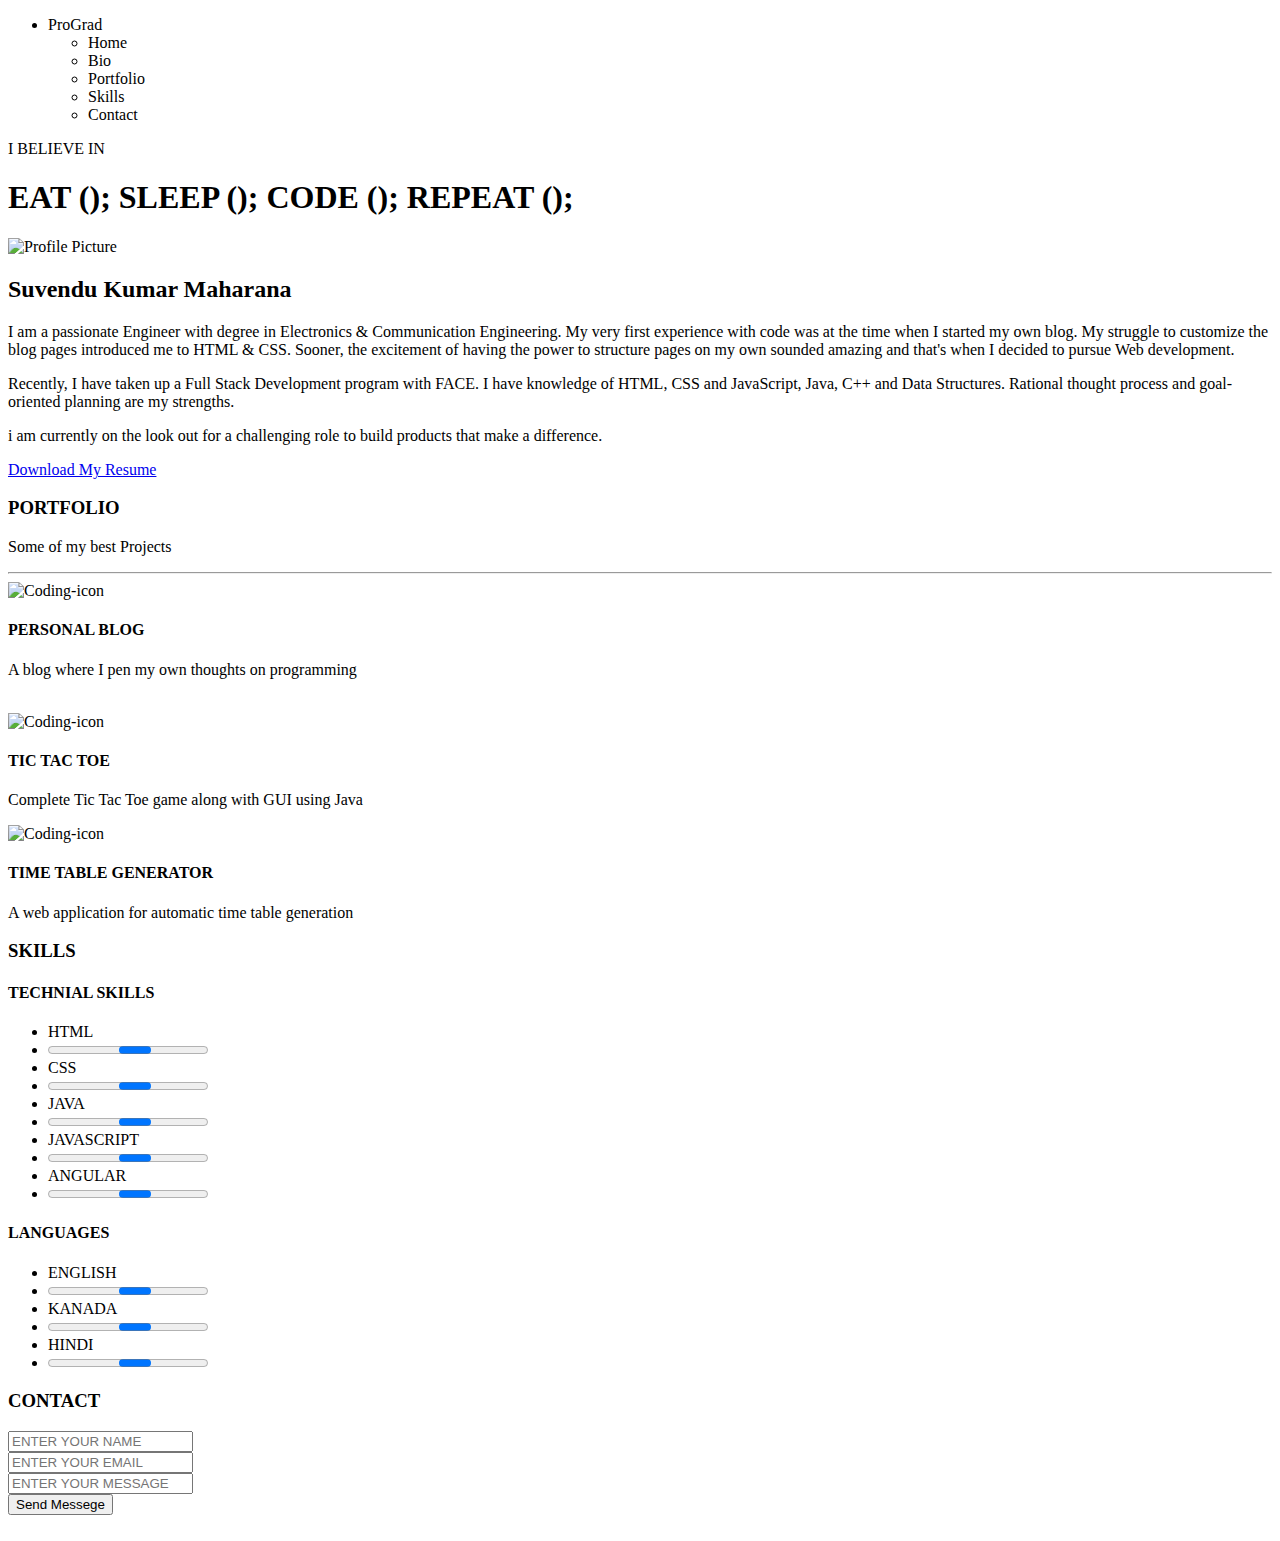
==== index.html @ 8b1d400d "Rename ProGrad_Bootcamp_Project.html to index.html" ====
<!DOCTYPE html>
<html lang="en">

<head>
    <meta charset="UTF-8">
    <meta name="viewport" content="width=device-width, initial-scale=1.0">
    <title>ProGrad</title>
</head>

<body>
    <nav>
        <ul>
            <li>ProGrad</li>
            <ul>
                <li>Home</li>
                <li>Bio</li>
                <li>Portfolio</li>
                <li>Skills</li>
                <li>Contact</li>
            </ul>
        </ul>
    </nav>
    <header>
        <div>
            <p>I BELIEVE IN</p>
            <h1>EAT (); SLEEP (); CODE (); REPEAT ();</h1>
        </div>
    </header>
    <section>
        <img src="G:\Programming Knowledge\Face prep PRO GRAD BOOT CAMP\Profile_Picture.jpeg" alt="Profile Picture">
        <article>
            <h2>Suvendu Kumar Maharana</h2>
            <p>I am a passionate Engineer with degree in Electronics & Communication Engineering. My very first
                experience with code was at the time when I started my own blog. My struggle to customize the blog pages
                introduced me to HTML & CSS. Sooner, the excitement of having the power to structure pages on my own
                sounded amazing and that's when I decided to pursue Web development.</p>
            <p>Recently, I have taken up a Full Stack Development program with FACE. I have knowledge of HTML, CSS and
                JavaScript, Java, C++ and Data Structures. Rational thought process and goal-oriented planning are my
                strengths.</p>
            <p>i am currently on the look out for a challenging role to build products that make a difference.</p>
            <a href="https://docs.google.com/document/d/1vKdmz6pJNoNR-p5J5EhylTEUUK8QrbsDTuZN-ir85BU/edit">Download My
                Resume</a>
        </article>
    </section>
    <section>
        <h3>PORTFOLIO</h3>
        <p>Some of my best Projects</p>
        <hr>
        <div>

            <article>
                <img src="G:\Programming Knowledge\Face prep PRO GRAD BOOT CAMP\Coding-icon.svg" alt="Coding-icon">
                <h4>PERSONAL BLOG</h4>
                <p>A blog where I pen my own thoughts on programming</p><br>

            </article>

            <article>
                <img src="G:\Programming Knowledge\Face prep PRO GRAD BOOT CAMP\Coding-icon.svg" alt="Coding-icon">
                <h4>TIC TAC TOE</h4>
                <p>Complete Tic Tac Toe game along with GUI using Java</p>
            </article>
            <article>
                <img src="G:\Programming Knowledge\Face prep PRO GRAD BOOT CAMP\Coding-icon.svg" alt="Coding-icon">
                <h4>TIME TABLE GENERATOR</h4>
                <p>A web application for automatic time table generation</p>
            </article>
        </div>
    </section>

    <section>
        <h3>SKILLS</h3>
        <div>
            <h4>TECHNIAL SKILLS</h4>
            <ul>
                <li>HTML</li>
                <li>
                    <progress></progress>
                </li>
                <li>CSS</li>
                <li>
                    <progress></progress>
                </li>
                <li>JAVA</li>
                <li>
                    <progress>40%</progress>
                </li>
                <li>JAVASCRIPT</li>
                <li>
                    <progress></progress>
                </li>
                <li>ANGULAR</li>
                <li>
                    <progress></progress>
                </li>
            </ul>
        </div>
        <div>
            <h4>LANGUAGES</h4>
            <ul>
                <li>ENGLISH</li>
                <li><progress></progress></li>
                <li>KANADA</li>
                <li><progress></progress></li>
                <li>HINDI</li>
                <li><progress></progress></li>
            </ul>
        </div>
    </section>
    <footer>
        <h3>CONTACT</h3>
        <form action="#">
            <input type="text" placeholder="ENTER YOUR NAME"><br>
            <input type="text" placeholder="ENTER YOUR EMAIL"><br>
            <input type="text" placeholder="ENTER YOUR MESSAGE"><br>
            <input type="submit" value="Send Messege"><br>
        </form>
    </footer>
</body><br>

</html>
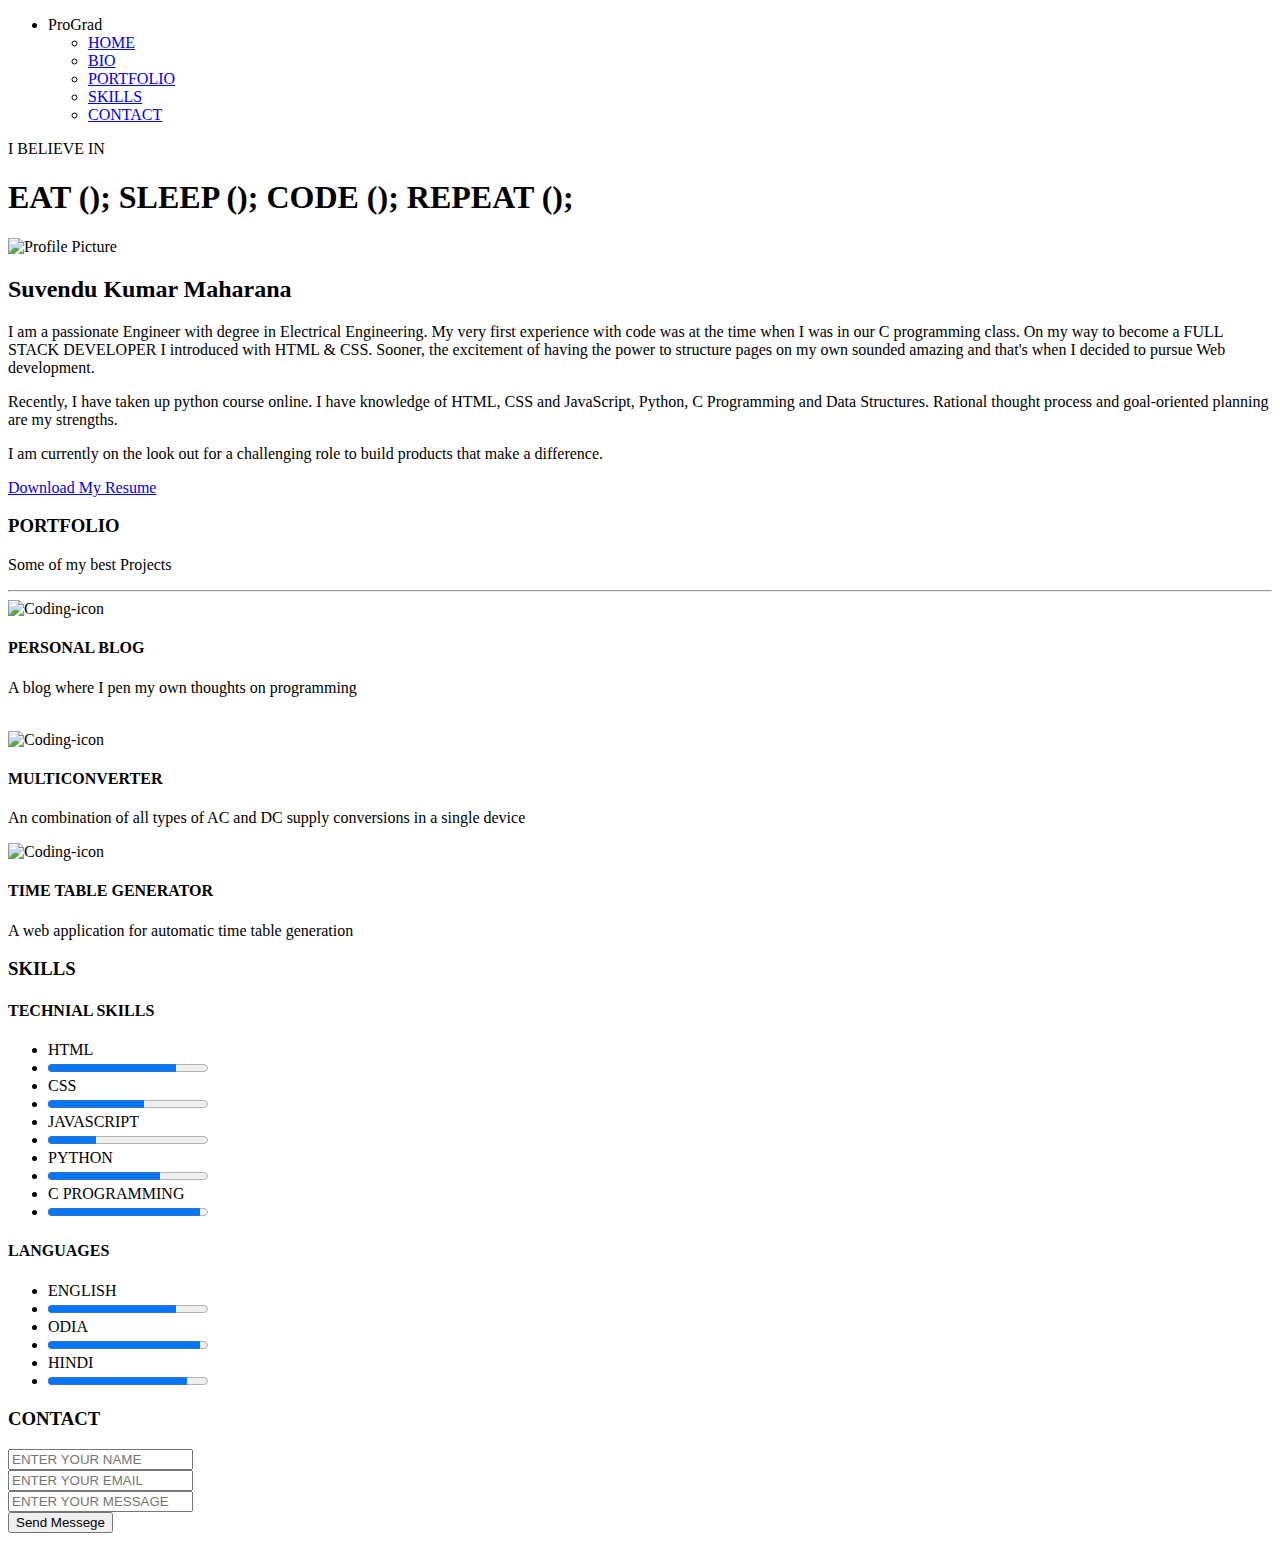
==== commit 3776a5dc: "Add files via upload" ====
--- a/index.html
+++ b/index.html
@@ -1,121 +1,138 @@
-<!DOCTYPE html>
-<html lang="en">
-
-<head>
-    <meta charset="UTF-8">
-    <meta name="viewport" content="width=device-width, initial-scale=1.0">
-    <title>ProGrad</title>
-</head>
-
-<body>
-    <nav>
-        <ul>
-            <li>ProGrad</li>
-            <ul>
-                <li>Home</li>
-                <li>Bio</li>
-                <li>Portfolio</li>
-                <li>Skills</li>
-                <li>Contact</li>
-            </ul>
-        </ul>
-    </nav>
-    <header>
-        <div>
-            <p>I BELIEVE IN</p>
-            <h1>EAT (); SLEEP (); CODE (); REPEAT ();</h1>
-        </div>
-    </header>
-    <section>
-        <img src="G:\Programming Knowledge\Face prep PRO GRAD BOOT CAMP\Profile_Picture.jpeg" alt="Profile Picture">
-        <article>
-            <h2>Suvendu Kumar Maharana</h2>
-            <p>I am a passionate Engineer with degree in Electronics & Communication Engineering. My very first
-                experience with code was at the time when I started my own blog. My struggle to customize the blog pages
-                introduced me to HTML & CSS. Sooner, the excitement of having the power to structure pages on my own
-                sounded amazing and that's when I decided to pursue Web development.</p>
-            <p>Recently, I have taken up a Full Stack Development program with FACE. I have knowledge of HTML, CSS and
-                JavaScript, Java, C++ and Data Structures. Rational thought process and goal-oriented planning are my
-                strengths.</p>
-            <p>i am currently on the look out for a challenging role to build products that make a difference.</p>
-            <a href="https://docs.google.com/document/d/1vKdmz6pJNoNR-p5J5EhylTEUUK8QrbsDTuZN-ir85BU/edit">Download My
-                Resume</a>
-        </article>
-    </section>
-    <section>
-        <h3>PORTFOLIO</h3>
-        <p>Some of my best Projects</p>
-        <hr>
-        <div>
-
-            <article>
-                <img src="G:\Programming Knowledge\Face prep PRO GRAD BOOT CAMP\Coding-icon.svg" alt="Coding-icon">
-                <h4>PERSONAL BLOG</h4>
-                <p>A blog where I pen my own thoughts on programming</p><br>
-
-            </article>
-
-            <article>
-                <img src="G:\Programming Knowledge\Face prep PRO GRAD BOOT CAMP\Coding-icon.svg" alt="Coding-icon">
-                <h4>TIC TAC TOE</h4>
-                <p>Complete Tic Tac Toe game along with GUI using Java</p>
-            </article>
-            <article>
-                <img src="G:\Programming Knowledge\Face prep PRO GRAD BOOT CAMP\Coding-icon.svg" alt="Coding-icon">
-                <h4>TIME TABLE GENERATOR</h4>
-                <p>A web application for automatic time table generation</p>
-            </article>
-        </div>
-    </section>
-
-    <section>
-        <h3>SKILLS</h3>
-        <div>
-            <h4>TECHNIAL SKILLS</h4>
-            <ul>
-                <li>HTML</li>
-                <li>
-                    <progress></progress>
-                </li>
-                <li>CSS</li>
-                <li>
-                    <progress></progress>
-                </li>
-                <li>JAVA</li>
-                <li>
-                    <progress>40%</progress>
-                </li>
-                <li>JAVASCRIPT</li>
-                <li>
-                    <progress></progress>
-                </li>
-                <li>ANGULAR</li>
-                <li>
-                    <progress></progress>
-                </li>
-            </ul>
-        </div>
-        <div>
-            <h4>LANGUAGES</h4>
-            <ul>
-                <li>ENGLISH</li>
-                <li><progress></progress></li>
-                <li>KANADA</li>
-                <li><progress></progress></li>
-                <li>HINDI</li>
-                <li><progress></progress></li>
-            </ul>
-        </div>
-    </section>
-    <footer>
-        <h3>CONTACT</h3>
-        <form action="#">
-            <input type="text" placeholder="ENTER YOUR NAME"><br>
-            <input type="text" placeholder="ENTER YOUR EMAIL"><br>
-            <input type="text" placeholder="ENTER YOUR MESSAGE"><br>
-            <input type="submit" value="Send Messege"><br>
-        </form>
-    </footer>
-</body><br>
-
-</html>
+<!DOCTYPE html>
+<html lang="en">
+
+<head>
+  <meta charset="UTF-8" />
+  <meta name="viewport" content="width=device-width, initial-scale=1.0" />
+  <link rel="stylesheet" href="style.css" />
+  <title>ProGrad</title>
+</head>
+
+<body>
+  <nav>
+    <ul>
+      <li class="logo-text">ProGrad</li>
+      <ul>
+        <li><a href="#home" class="nav-link">HOME</a></li>
+        <li><a href="#bio" class="nav-link">BIO</a></li>
+        <li><a href="#portfolio" class="nav-link">PORTFOLIO</a></li>
+        <li><a href="#skills" class="nav-link">SKILLS</a></li>
+        <li><a href="#contact" class="nav-link link-button">CONTACT</a></li>
+      </ul>
+    </ul>
+  </nav>
+  <header id="home">
+    <div>
+      <p>I BELIEVE IN</p>
+      <h1>EAT (); SLEEP (); CODE (); REPEAT ();</h1>
+    </div>
+  </header>
+  <section id="bio">
+    <img src="./assets/Profile_Picture.jpeg" alt="Profile Picture" />
+    <article>
+      <h2>Suvendu Kumar Maharana</h2>
+      <p>
+        I am a passionate Engineer with degree in Electrical
+        Engineering. My very first experience with code was at the time when I
+        was in our C programming class. On my way to become a FULL STACK DEVELOPER I
+        introduced with HTML & CSS. Sooner, the excitement of having the
+        power to structure pages on my own sounded amazing and that's when I
+        decided to pursue Web development.
+      </p>
+      <span class="break"></span>
+      <p>
+        Recently, I have taken up python course online.
+        I have knowledge of HTML, CSS and JavaScript, Python, C Programming and Data
+        Structures. Rational thought process and goal-oriented planning are my
+        strengths.
+      </p>
+      <span class="break"></span>
+      <p>
+        I am currently on the look out for a challenging role to build
+        products that make a difference.
+      </p>
+      <span class="break"></span>
+      <a href="https://docs.google.com/document/d/1vKdmz6pJNoNR-p5J5EhylTEUUK8QrbsDTuZN-ir85BU/edit"
+        class="link-button">Download My Resume</a>
+    </article>
+  </section>
+  <section id="portfolio">
+    <h3>PORTFOLIO</h3>
+    <p>Some of my best Projects</p>
+    <hr />
+    <div>
+      <article>
+        <img src="./assets/Coding-icon.svg" alt="Coding-icon" />
+        <h4>PERSONAL BLOG</h4>
+        <p>A blog where I pen my own thoughts on programming</p>
+        <br />
+      </article>
+
+      <article>
+        <img src="./assets/Coding-icon.svg" alt="Coding-icon" />
+        <h4>MULTICONVERTER</h4>
+        <p>An combination of all types of AC and DC supply conversions in a single device</p>
+      </article>
+      <article>
+        <img src="./assets/Coding-icon.svg" alt="Coding-icon" />
+        <h4>TIME TABLE GENERATOR</h4>
+        <p>A web application for automatic time table generation</p>
+      </article>
+    </div>
+  </section>
+
+  <section id="skills">
+    <h3>SKILLS</h3>
+    <div id="skills-container">
+      <div>
+        <h4>TECHNIAL SKILLS</h4>
+        <ul>
+          <li>HTML</li>
+          <li>
+            <progress max="100" value="80"></progress>
+          </li>
+          <li>CSS</li>
+          <li>
+            <progress max="100" value="60"></progress>
+          </li>
+          <li>JAVASCRIPT</li>
+          <li>
+            <progress max="100" value="30">40%</progress>
+          </li>
+          <li>PYTHON</li>
+          <li>
+            <progress max="100" value="70"></progress>
+          </li>
+          <li>C PROGRAMMING</li>
+          <li>
+            <progress max="100" value="95"></progress>
+          </li>
+        </ul>
+      </div>
+
+      <div>
+        <h4>LANGUAGES</h4>
+        <ul>
+          <li>ENGLISH</li>
+          <li><progress max="100" value="80"></progress></li>
+          <li>ODIA</li>
+          <li><progress max="100" value="95"></progress></li>
+          <li>HINDI</li>
+          <li><progress max="100" value="87"></progress></li>
+        </ul>
+      </div>
+    </div>
+  </section>
+  <footer id="contact">
+    <h3>CONTACT</h3>
+    <form action="#">
+      <input class="input" type="text" placeholder="ENTER YOUR NAME" /><br />
+      <input class="input" type="text" placeholder="ENTER YOUR EMAIL" /><br />
+      <input class="input" type="text" placeholder="ENTER YOUR MESSAGE" /><br />
+      <input type="submit" value="Send Messege" class="link-button" /><br />
+    </form>
+  </footer>
+</body>
+<br />
+
+</html>